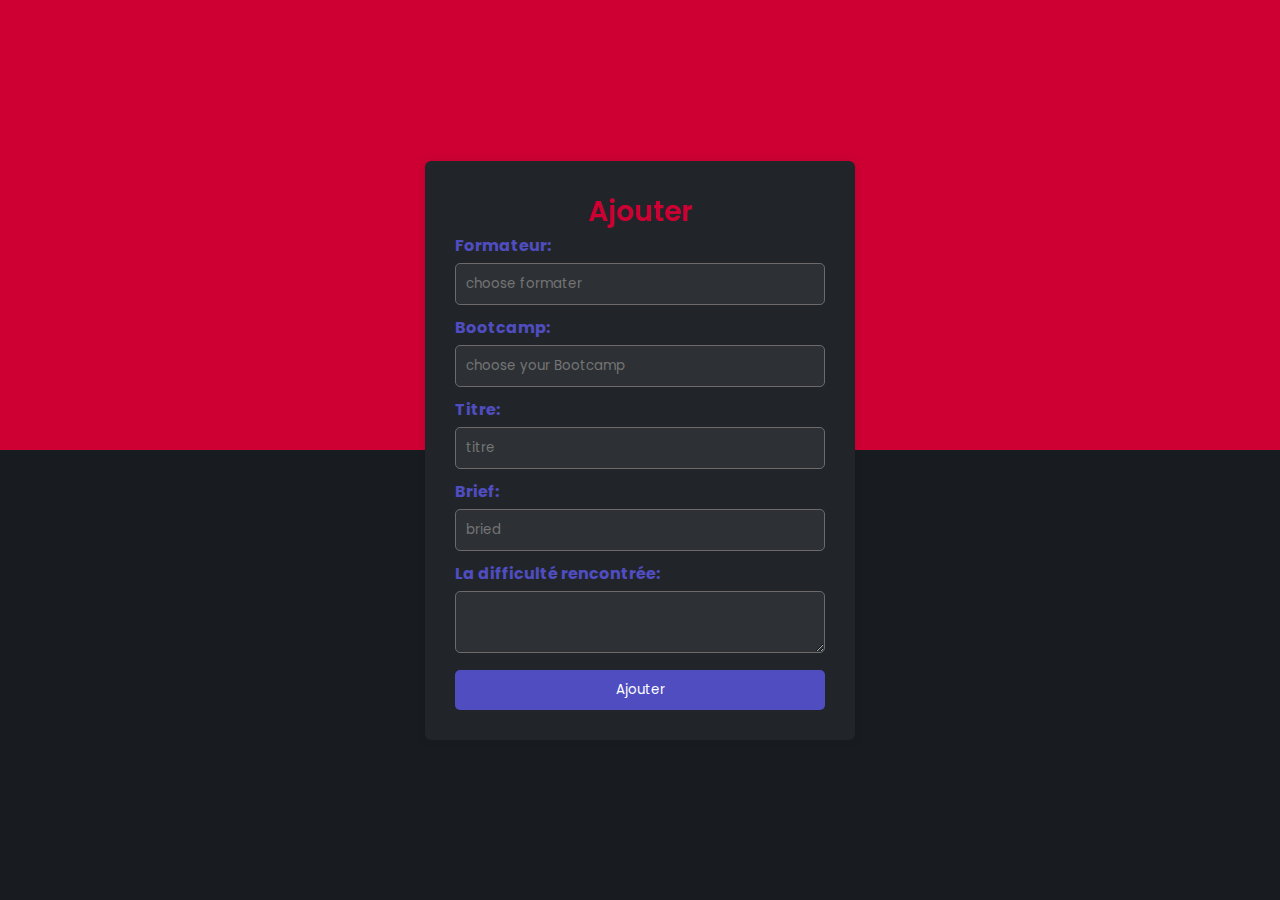
==== JS/StudentDiff.html @ d3530af4 "Initial commit" ====
<!DOCTYPE html>
<html lang="en">
<head>
  <meta charset="UTF-8">
  <meta name="viewport" content="width=device-width, initial-scale=1.0">
  <title>Document</title>
  <link rel="stylesheet" href="../CSS/des.css">
</head>
<body>
  <section class="container-form">
    <form id="form">
      <header>
        Ajouter
      </header>
      <div>
        <label for="name">Formateur:</label>
        <input type="text" id="name" placeholder="choose formater">
      </div>
      <div>
        <label for="bootcamp">Bootcamp:</label>
        <input type="text" id="bootcamp" placeholder="choose your Bootcamp">
      </div>
      <div>
        <label for="titre">Titre:</label>
        <input type="text" id="titre" placeholder="titre">
      </div>
      <div>
        <label for="brief">Brief:</label>
        <input type="text" id="brief" placeholder="bried">
      </div>
      <div>
        <label for="msg">La difficulté rencontrée:</label>
        <textarea id="msg" name="user_message"></textarea>
      </div>
  
      <div class="button">
        <button type="submit">Ajouter</button>
      </div>
    </form>
  </section>
  <script src="/JS/StudentDifficulte.js"></script>
</body>
</html>
---- CSS/des.css ----
@import url('https://fonts.googleapis.com/css2?family=Poppins:wght@300;400;500;600&display=swap');
:root{
  --dark1:#0000004d;
  --dark2:#181c20;
  --dark3:#212529;
  --dark4:#2d3135;
  --dark5:#424549;
  --dark6:#404346;
  --dark7:#6E6A69;
  --dark8:#dae0e7;
  --dark9:#262a2e;
  --red1:#CE0033;
  --blue:#504DC1;

}
body {
  display: flex;
  justify-content: center; /* Centre horizontalement */
  align-items: center; /* Centre verticalement */
  min-height: 100vh;
  background: linear-gradient(var(--red1) 50%, var(--dark2) 50%);
}
* {
  margin: 0;
  padding: 0;
  box-sizing: border-box;
  font-family: 'Poppins', sans-serif;
}
.container-form{
  height: 100vh;
  width: 100%;
  display: flex;
  align-items: center;
  justify-content: center;
 
 
 

}

form {
  max-width: 430px;
  position: absolute;
  width: 100%;
  padding: 30px;
  border-radius: 6px;
  background-color: var(--dark3);
 
  box-shadow: 0 0 10px rgba(0, 0, 0, 0.1);
}
header{
  font-size: 28px;
  font-weight: 600;
  color: #CE0033;
  text-align: center;
}

form label {
  display: block;
  font-weight: bold;
  margin-bottom: 5px;
  color:var(--blue);
}

form input[type="text"],
form textarea {
  width: 100%;
  padding: 10px;
  margin-bottom: 10px;
   border: 1px solid var(--dark7);
  background-color: var(--dark4);
  color:var(--dark8);
  border-radius: 5px;
  box-sizing: border-box;
}

form button {
  width: 100%;
  padding: 10px;
  background-color: #504DC1;
  color: #fff;
  border: none;
  border-radius: 5px;
  cursor: pointer;
  transition: background-color 0.3s ease;
}

form button:hover {
  background-color: var(--red1);
}

@media screen and (max-width: 480px) {
  form {
    padding: 10px;
  }
}
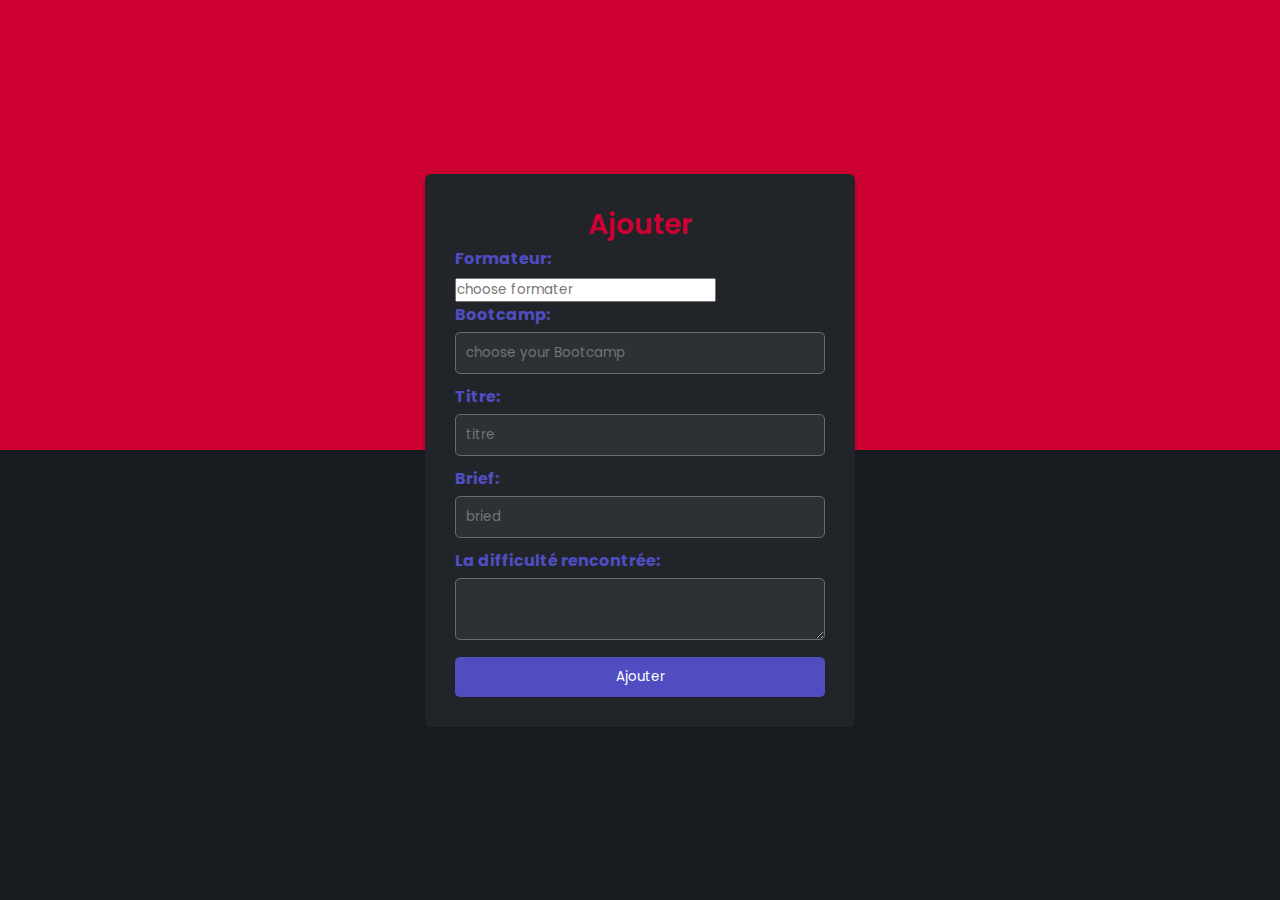
==== commit 461e8aa0: "first commit" ====
--- a/JS/StudentDiff.html
+++ b/JS/StudentDiff.html
@@ -14,7 +14,7 @@
       </header>
       <div>
         <label for="name">Formateur:</label>
-        <input type="text" id="name" placeholder="choose formater">
+        <input type="select" id="name" placeholder="choose formater">
       </div>
       <div>
         <label for="bootcamp">Bootcamp:</label>
